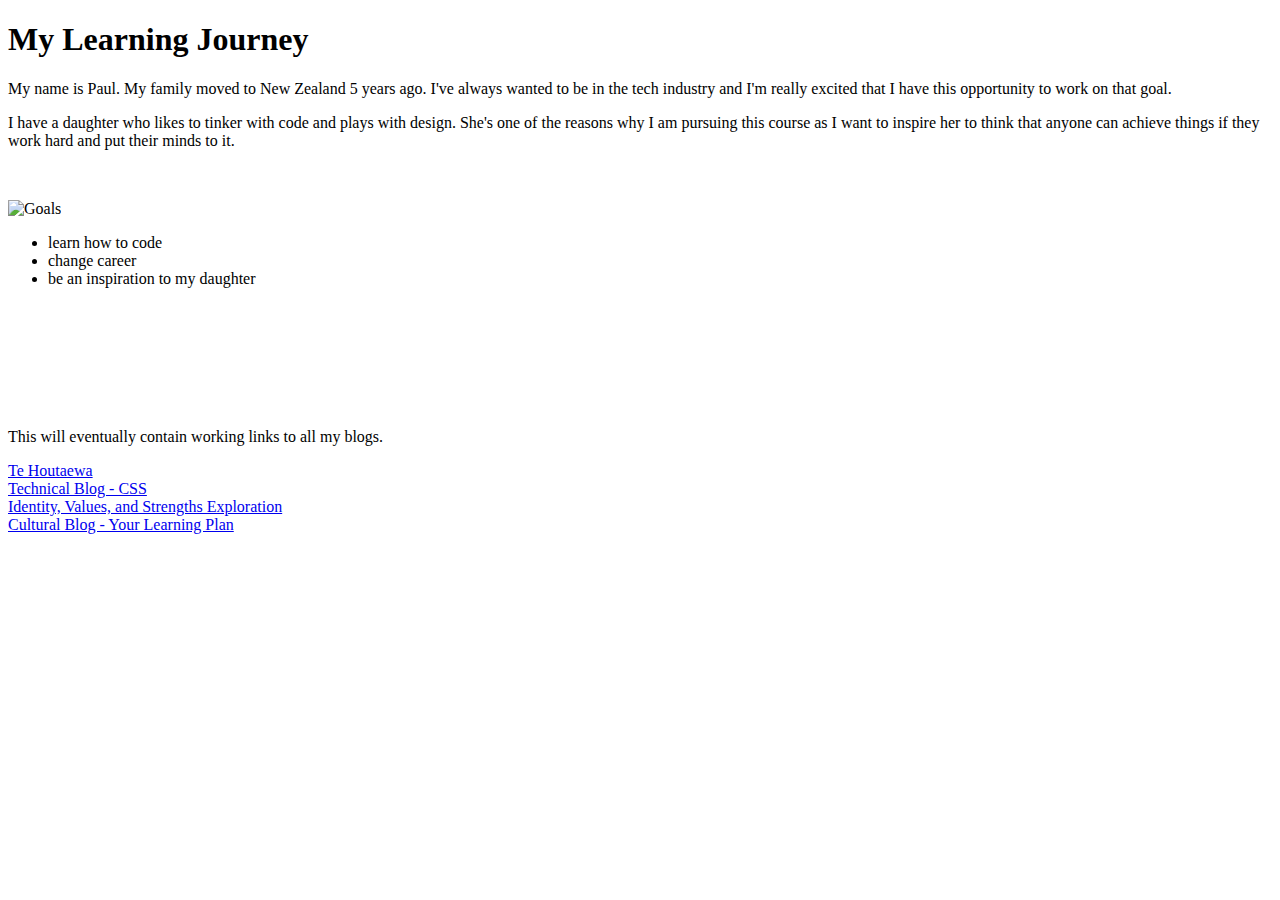
==== index.html @ 9d0e861a "Fix link for Technical Blog- CSS Concepts - Sprint 2" ====
<!DOCTYPE html>
<html lang="en">
  <head>
    <meta charset="UTF-8">
     <meta http-equiv="X-UA-Compatible" content="IE=edge">
  <meta name="viewport" content="width=device-width, initial-scale=1.0">
    <title>My blog</title>
    <link rel="stylesheet" type="text/css" href="/Users/pc/devacademy/paul-capacia.github.io/styles/main.css">
    <link rel="stylesheet" href="https://fonts.google.com/specimen/Lora">
  </head>
  <body>
    <div>
      <h1 class="heading">My Learning Journey </h1> 
    <p> My name is Paul. My family moved to New Zealand 5 years ago. I've always wanted to be in the tech industry and I'm really excited that I have this opportunity to work on that goal. </p>
    <p>I have a daughter who likes to tinker with code and plays with design. She's one of the reasons why I am pursuing this course as I want to inspire her to think that anyone can achieve things if they work hard and put their minds to it.</p><br>
    <p id="goal-photo">
      <img src="https://cdn.create.vista.com/api/media/medium/227402120/stock-photo-cropped-view-woman-holding-goals?token=" alt="Goals"><br>
      <ul id="goals-list">
        <li>learn how to code</li>
        <li>change career</li>
        <li>be an inspiration to my daughter</li>
      </ul>
    </p>
    <br>
    <br>
    <br>
    <br>
    <br>
    <br>
    <footer>
      <p> This will eventually contain working links to all my blogs. 
      </p>
      <a href="/Users/pc/devacademy/paul-capacia.github.io/blog/te-houtaewa-template.html"> Te Houtaewa</a><br>
      <a href="https://github.com/paul-capacia/paul-capacia.github.io/blob/main/blog/html-css.html"> Technical Blog - CSS</a><br>
      <a href="#"> Identity, Values, and Strengths Exploration</a><br>
      <a href="#"> Cultural Blog - Your Learning Plan</a>
    </footer>
  </div>
  </body>

</html>
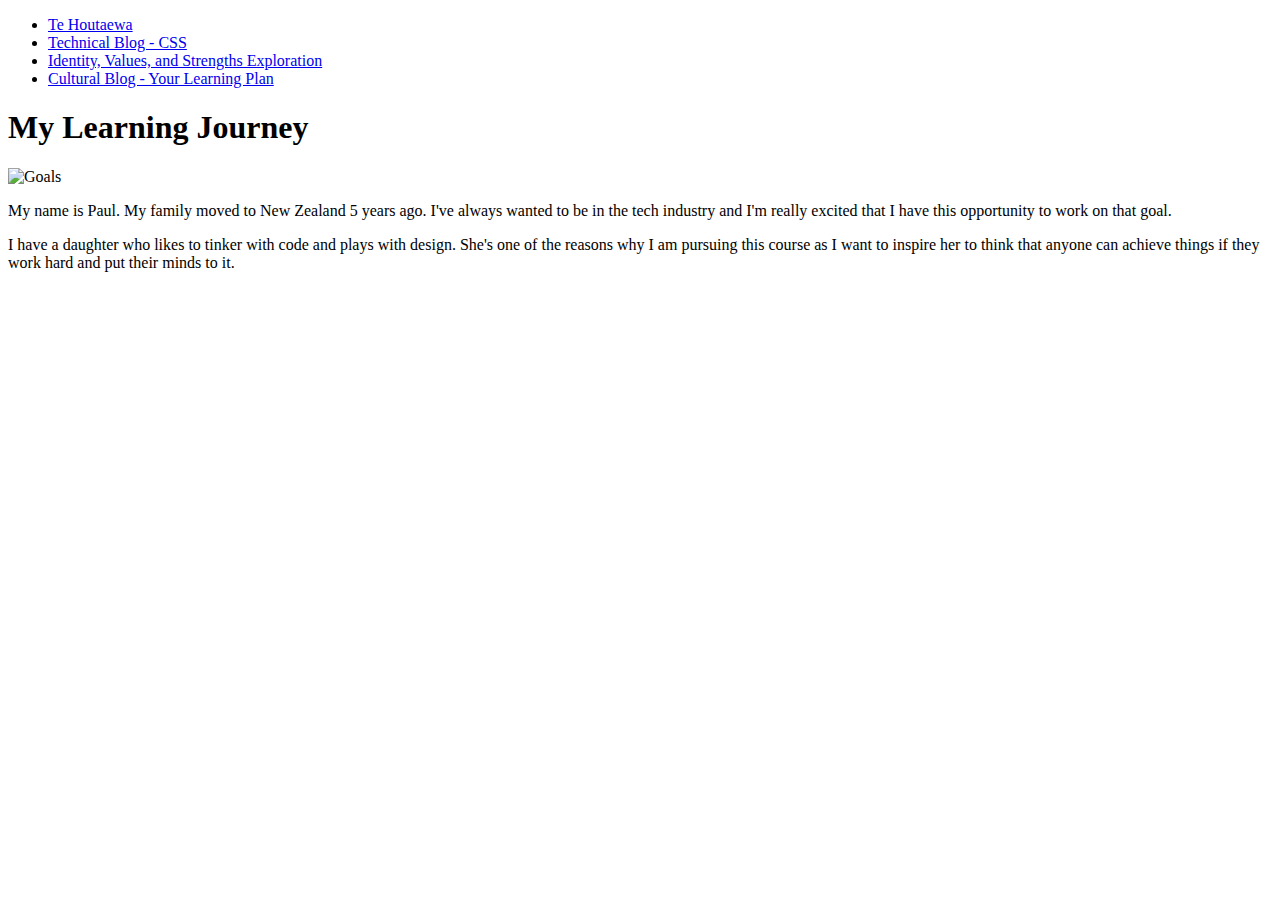
==== commit d7facb9f: "Add content to identity-values.html - Sprint 2" ====
--- a/index.html
+++ b/index.html
@@ -7,35 +7,33 @@
     <title>My blog</title>
     <link rel="stylesheet" type="text/css" href="/Users/pc/devacademy/paul-capacia.github.io/styles/main.css">
     <link rel="stylesheet" href="https://fonts.google.com/specimen/Lora">
+    
   </head>
   <body>
+    <header>
+      <nav> 
+        <ul>
+          <li><a href="../paul-capacia.github.io/blog/te-houtaewa-template.html"> Te Houtaewa</a>
+          </li>
+          <li><a href="../paul-capacia.github.io/blog/html-css.html"> Technical Blog - CSS</a>
+          </li>
+          <li><a href="/Users/pc/devacademy/paul-capacia.github.io/blog/identity-values.html"> Identity, Values, and Strengths Exploration</a>
+          </li>
+          <li><a href="#"> Cultural Blog - Your Learning Plan</a></li>
+    </ul>
+    </nav>
+    </header>
     <div>
       <h1 class="heading">My Learning Journey </h1> 
+      <img src="https://cdn.create.vista.com/api/media/medium/227402120/stock-photo-cropped-view-woman-holding-goals?token=" alt="Goals">
+      
     <p> My name is Paul. My family moved to New Zealand 5 years ago. I've always wanted to be in the tech industry and I'm really excited that I have this opportunity to work on that goal. </p>
     <p>I have a daughter who likes to tinker with code and plays with design. She's one of the reasons why I am pursuing this course as I want to inspire her to think that anyone can achieve things if they work hard and put their minds to it.</p><br>
-    <p id="goal-photo">
-      <img src="https://cdn.create.vista.com/api/media/medium/227402120/stock-photo-cropped-view-woman-holding-goals?token=" alt="Goals"><br>
-      <ul id="goals-list">
-        <li>learn how to code</li>
-        <li>change career</li>
-        <li>be an inspiration to my daughter</li>
-      </ul>
+    
     </p>
-    <br>
-    <br>
-    <br>
-    <br>
-    <br>
-    <br>
-    <footer>
-      <p> This will eventually contain working links to all my blogs. 
-      </p>
-      <a href="/Users/pc/devacademy/paul-capacia.github.io/blog/te-houtaewa-template.html"> Te Houtaewa</a><br>
-      <a href="https://github.com/paul-capacia/paul-capacia.github.io/blob/main/blog/html-css.html"> Technical Blog - CSS</a><br>
-      <a href="#"> Identity, Values, and Strengths Exploration</a><br>
-      <a href="#"> Cultural Blog - Your Learning Plan</a>
-    </footer>
   </div>
+    
   </body>
 
-</html>+</html>
+
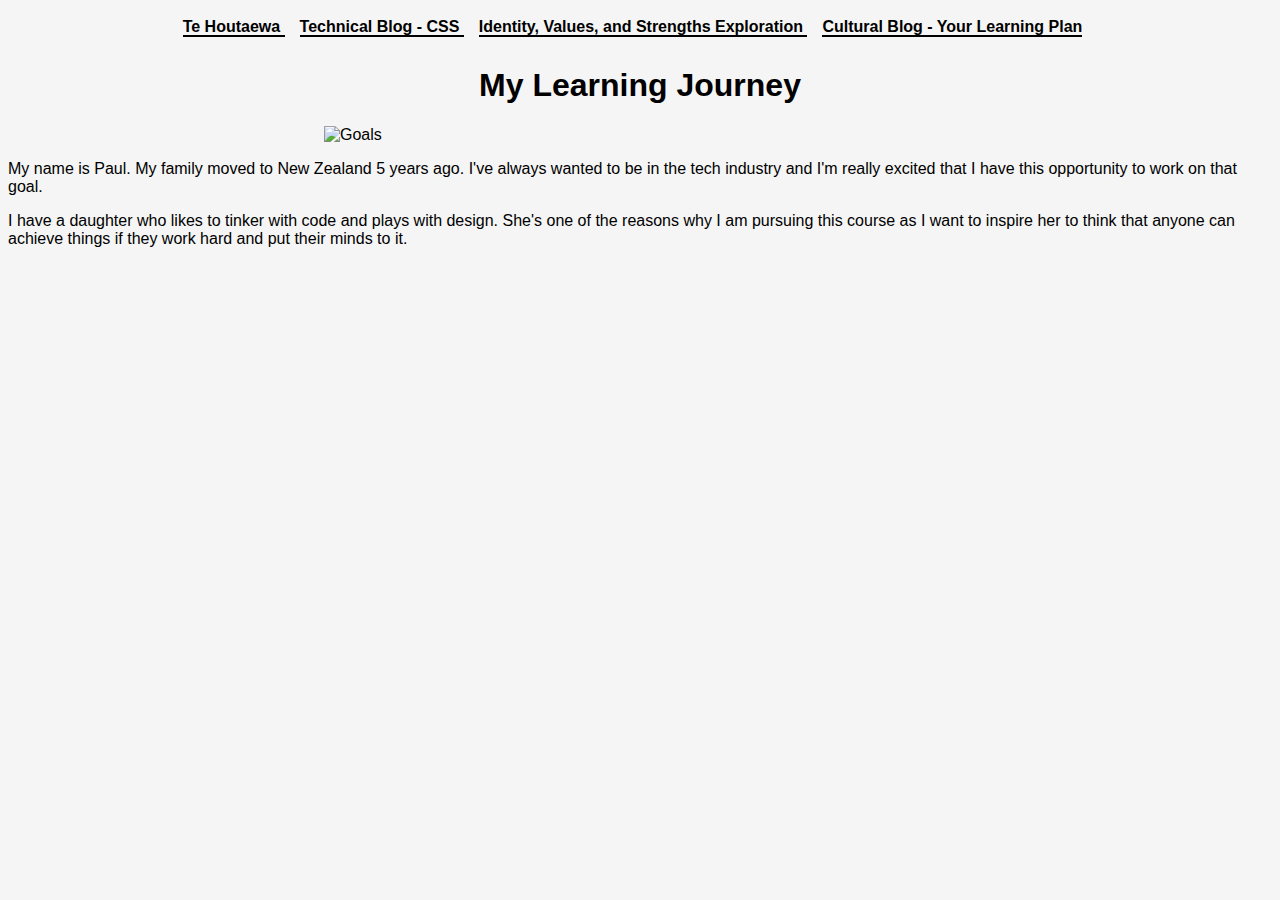
==== commit fcf8a21d: "Create learning-plan.html - Sprint 2" ====
--- a/index.html
+++ b/index.html
@@ -5,7 +5,7 @@
      <meta http-equiv="X-UA-Compatible" content="IE=edge">
   <meta name="viewport" content="width=device-width, initial-scale=1.0">
     <title>My blog</title>
-    <link rel="stylesheet" type="text/css" href="/Users/pc/devacademy/paul-capacia.github.io/styles/main.css">
+    <link rel="stylesheet" type="text/css" href="styles/main.css">
     <link rel="stylesheet" href="https://fonts.google.com/specimen/Lora">
     
   </head>
@@ -13,13 +13,13 @@
     <header>
       <nav> 
         <ul>
-          <li><a href="../paul-capacia.github.io/blog/te-houtaewa-template.html"> Te Houtaewa</a>
+          <li><a href="blog/te-houtaewa-template.html"> Te Houtaewa</a>
           </li>
-          <li><a href="../paul-capacia.github.io/blog/html-css.html"> Technical Blog - CSS</a>
+          <li><a href="blog/html-css.html"> Technical Blog - CSS</a>
           </li>
-          <li><a href="/Users/pc/devacademy/paul-capacia.github.io/blog/identity-values.html"> Identity, Values, and Strengths Exploration</a>
+          <li><a href="blog/identity-values.html"> Identity, Values, and Strengths Exploration</a>
           </li>
-          <li><a href="#"> Cultural Blog - Your Learning Plan</a></li>
+          <li><a href="blog/learning-plan.html"> Cultural Blog - Your Learning Plan</a></li>
     </ul>
     </nav>
     </header>
--- a/styles/main.css
+++ b/styles/main.css
@@ -0,0 +1,56 @@
+body {
+  background-color: whitesmoke;
+  font-family: "Lora", sans-serif;
+}
+
+img {
+ display: block;
+  margin-left: auto;
+  margin-right: auto;
+  width: 50%;
+  max-width:50%;
+  height: auto;
+}
+
+.heading {
+  text-align: center;
+}
+.tech-blog-img {
+  display: block;
+  margin-left: auto;
+  margin-right: auto;
+  width: 50%;
+  max-width:50%;
+  height: auto;
+}
+.border-img{
+  max-width: 35%;
+  height: auto;
+  display: block;
+  margin-left: auto;
+  margin-right: auto;
+  width: 50%;
+}
+nav {
+  background-color: whitesmoke;
+  padding: 10px;
+  text-align: center;
+}
+nav ul {
+  list-style-type: none;
+  margin: 0;
+  padding: 0;
+}
+nav li {
+  display: inline;
+  margin-right: 15px;
+  border-bottom: 2px solid black;
+}
+nav a {
+  text-decoration: none;
+  color: black;
+  font-weight: bold;
+}
+nav a:hover {
+  color: grey;
+}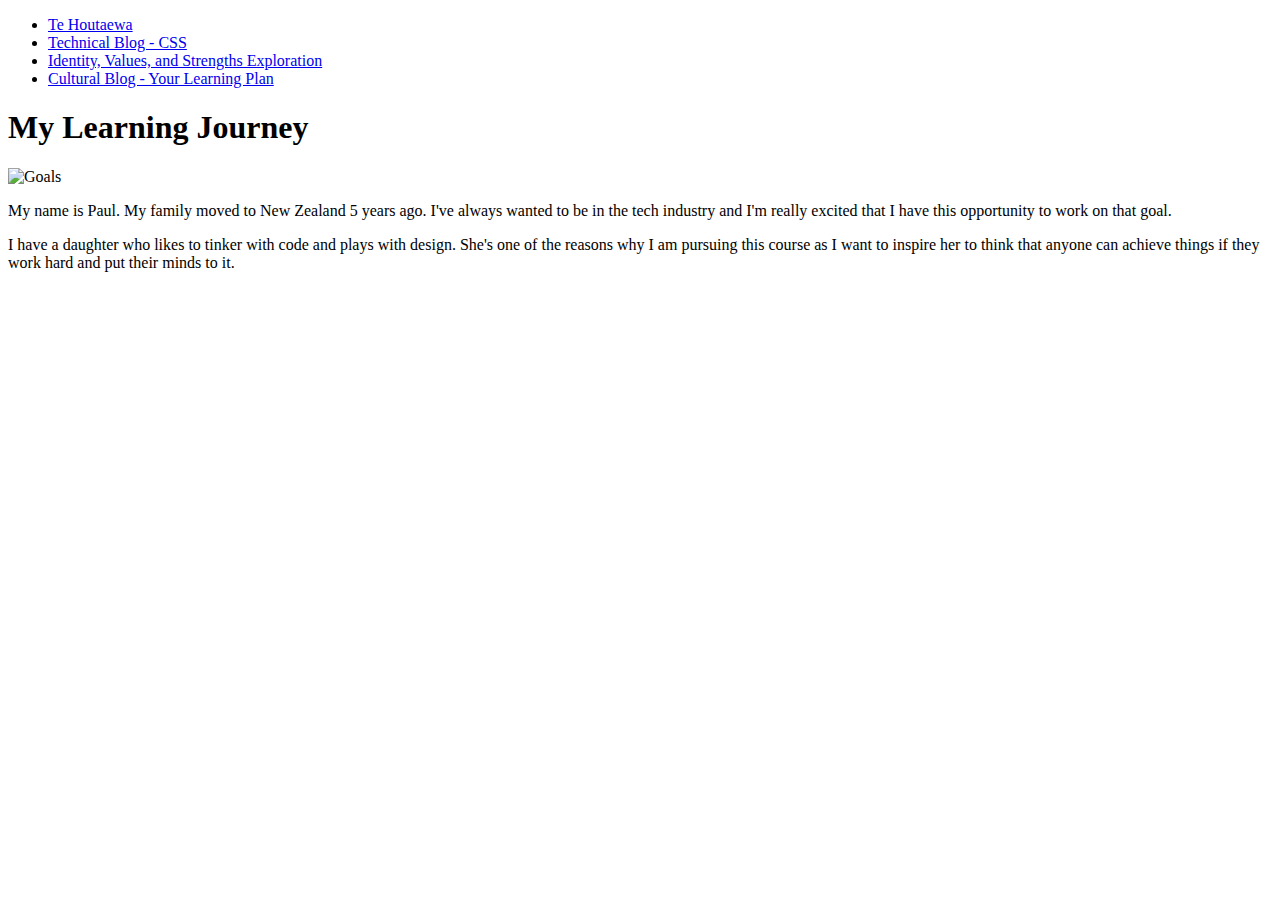
==== commit 22eda2f1: "Add contents to learning-plan.html - Sprint 2" ====
--- a/index.html
+++ b/index.html
@@ -5,7 +5,7 @@
      <meta http-equiv="X-UA-Compatible" content="IE=edge">
   <meta name="viewport" content="width=device-width, initial-scale=1.0">
     <title>My blog</title>
-    <link rel="stylesheet" type="text/css" href="styles/main.css">
+    <link rel="stylesheet" type="text/css" href="paul-capacia.github.io/styles/main.css">
     <link rel="stylesheet" href="https://fonts.google.com/specimen/Lora">
     
   </head>
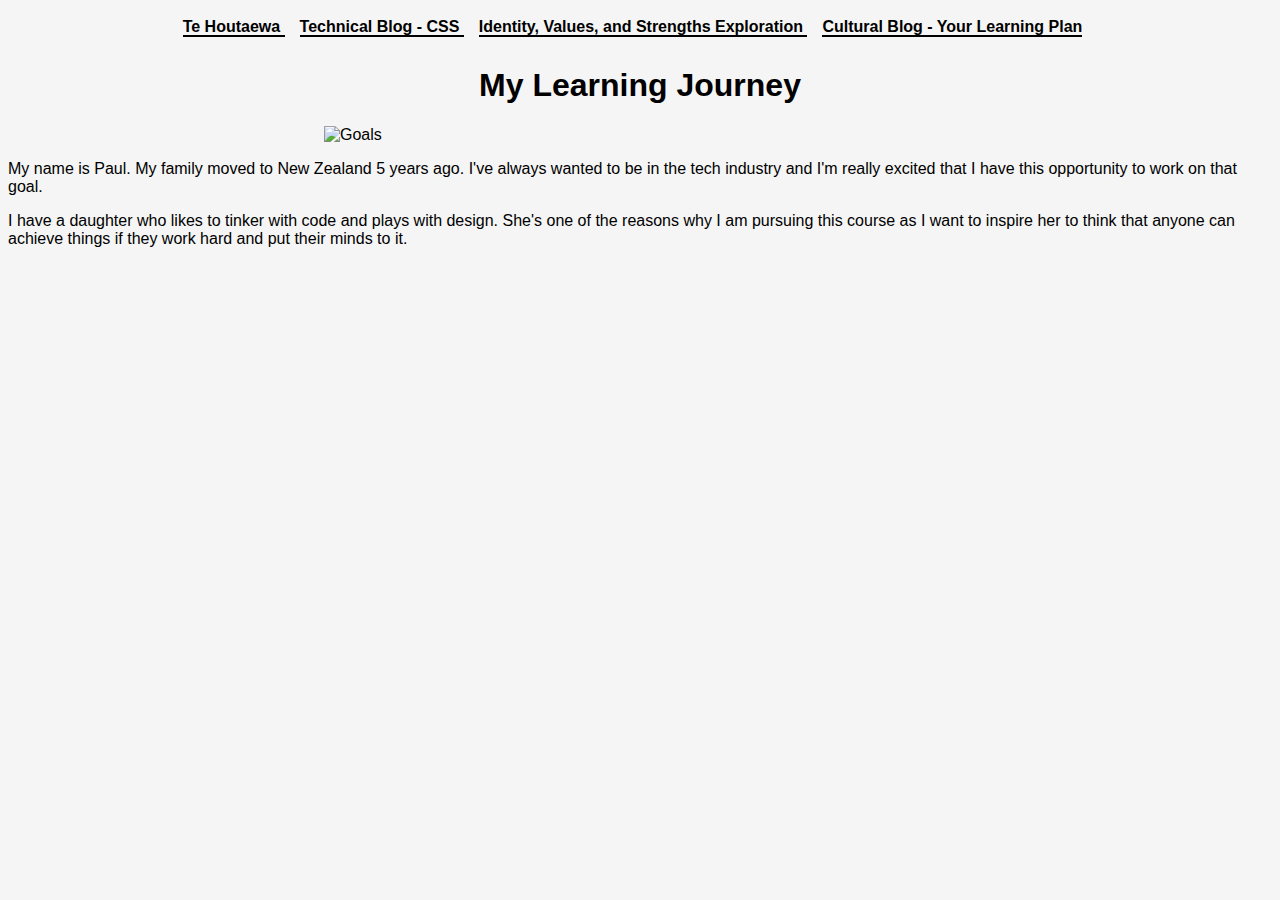
==== commit f49dbba0: "Fix links on blogs - Sprint 2" ====
--- a/index.html
+++ b/index.html
@@ -5,7 +5,7 @@
      <meta http-equiv="X-UA-Compatible" content="IE=edge">
   <meta name="viewport" content="width=device-width, initial-scale=1.0">
     <title>My blog</title>
-    <link rel="stylesheet" type="text/css" href="paul-capacia.github.io/styles/main.css">
+    <link rel="stylesheet" type="text/css" href="styles/main.css">
     <link rel="stylesheet" href="https://fonts.google.com/specimen/Lora">
     
   </head>
--- a/styles/main.css
+++ b/styles/main.css
@@ -0,0 +1,56 @@
+body {
+  background-color: whitesmoke;
+  font-family: "Lora", sans-serif;
+}
+
+img {
+ display: block;
+  margin-left: auto;
+  margin-right: auto;
+  width: 50%;
+  max-width:50%;
+  height: auto;
+}
+
+.heading {
+  text-align: center;
+}
+.tech-blog-img {
+  display: block;
+  margin-left: auto;
+  margin-right: auto;
+  width: 50%;
+  max-width:50%;
+  height: auto;
+}
+.border-img{
+  max-width: 35%;
+  height: auto;
+  display: block;
+  margin-left: auto;
+  margin-right: auto;
+  width: 50%;
+}
+nav {
+  background-color: whitesmoke;
+  padding: 10px;
+  text-align: center;
+}
+nav ul {
+  list-style-type: none;
+  margin: 0;
+  padding: 0;
+}
+nav li {
+  display: inline;
+  margin-right: 15px;
+  border-bottom: 2px solid black;
+}
+nav a {
+  text-decoration: none;
+  color: black;
+  font-weight: bold;
+}
+nav a:hover {
+  color: grey;
+}